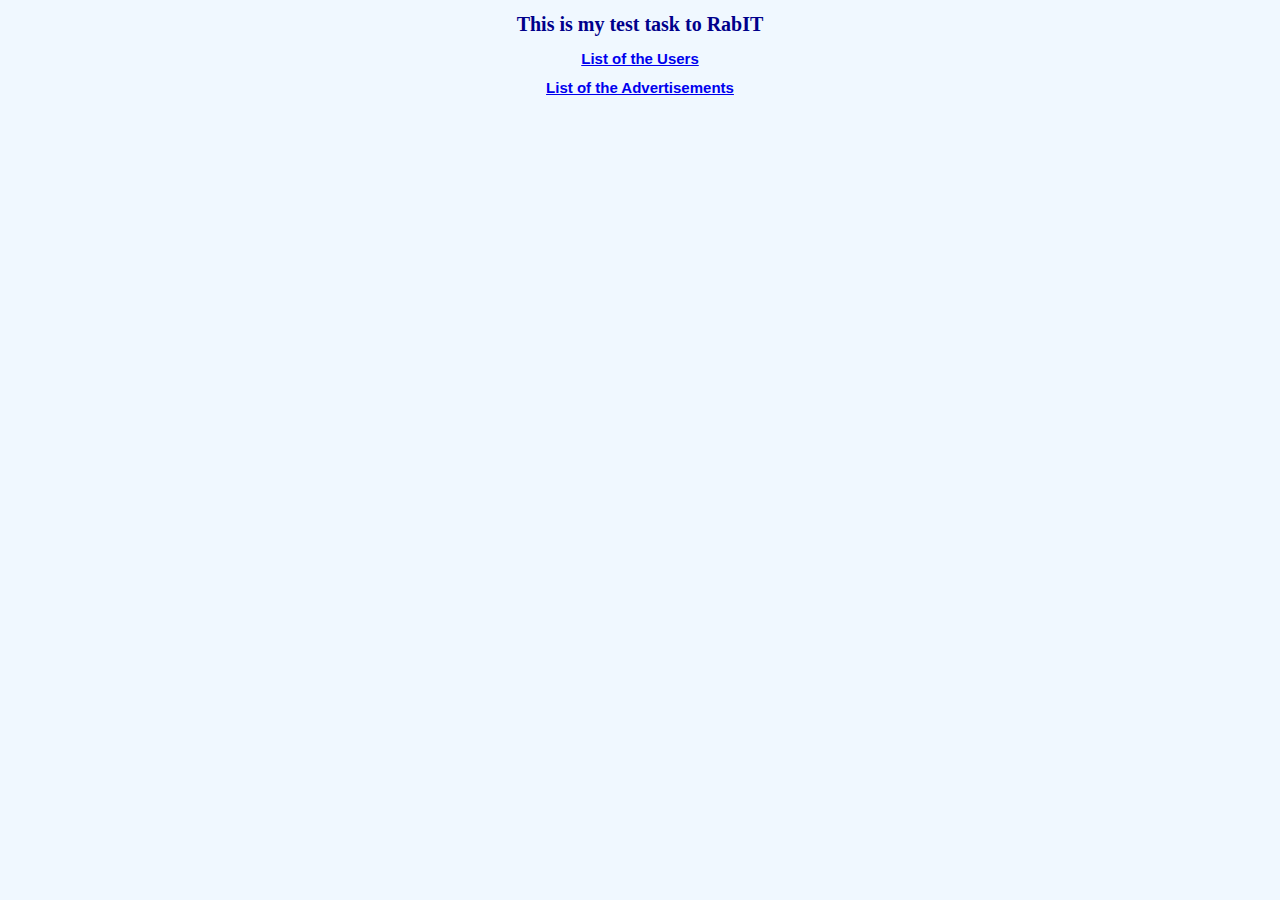
==== src/main/resources/static/index.html @ 29431b8d "frontend" ====
<!DOCTYPE html>
<html lang="en">
<head>
    <meta charset="UTF-8">
    <title>Test Task for RabIT</title>
    <link rel="stylesheet" href="css/users.css"/>

</head>
<body>
<h1>This is my test task to RabIT</h1>

<h2><a href="users.html">List of the Users</a></h2>


<h2><a href="advertisements.html">List of the Advertisements</a></h2>


</body>
</html>
---- src/main/resources/static/css/users.css ----
body {
    background-color: aliceblue;

}

h1 {
    text-align: center;
    font-size: 20px;
    color: darkblue;
}

h2 {
    text-align: center;
    font-family: Arial;
    font-size: 15px;
}

h3 {
    font-size: 10px;
    text-align: right;
}

ul.a {
    list-style-type: none;
    font-size: 12px;
    font-family: Gadugi;
    color: gray;
    background: #ffe5e5;
    padding: 5px;
    margin-left: 35px;
    margin-right: auto;
}
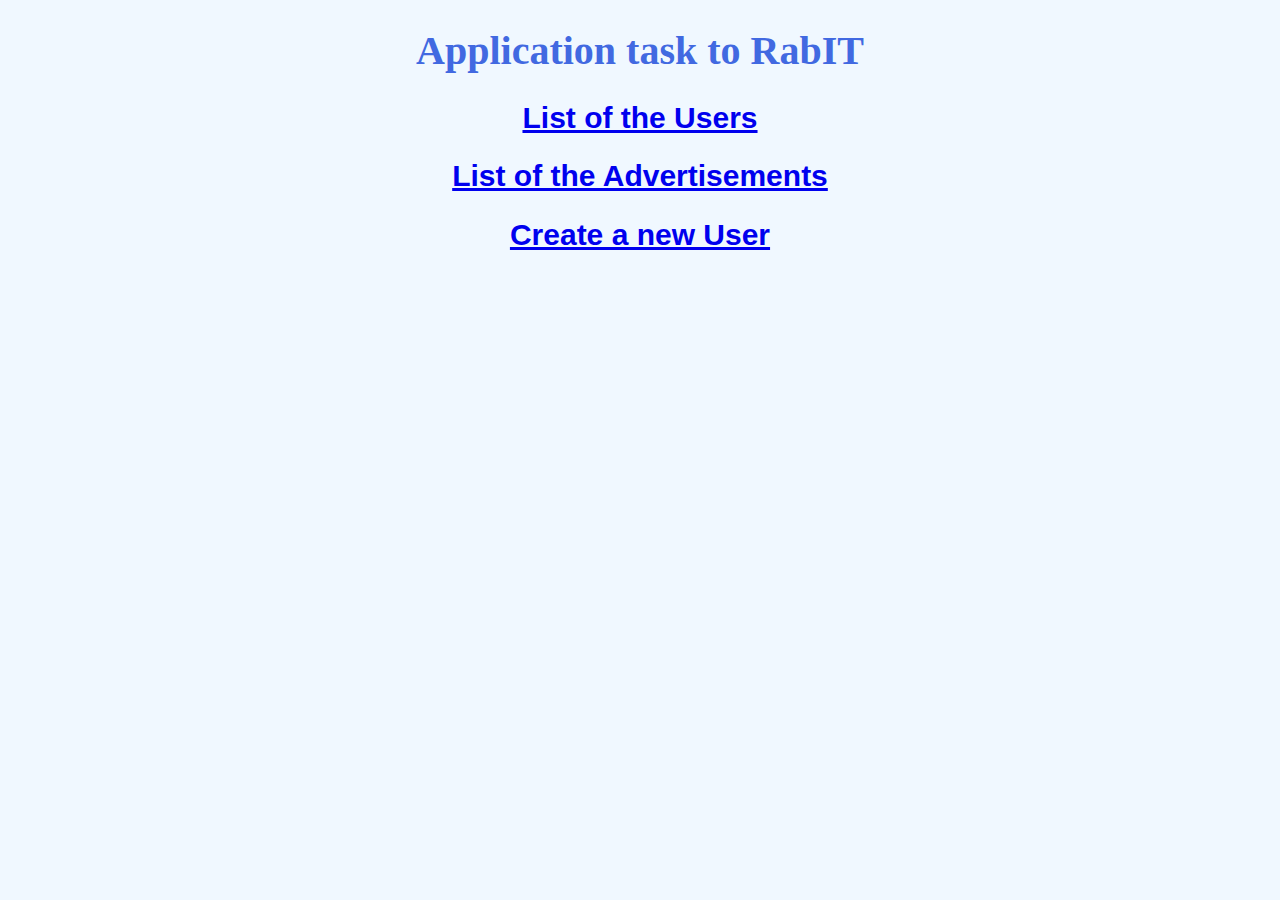
==== commit d2ddeea5: "Create user.html" ====
--- a/src/main/resources/static/index.html
+++ b/src/main/resources/static/index.html
@@ -7,13 +7,14 @@
 
 </head>
 <body>
-<h1>This is my test task to RabIT</h1>
+<h1>Application task to RabIT</h1>
 
 <h2><a href="users.html">List of the Users</a></h2>
 
 
 <h2><a href="advertisements.html">List of the Advertisements</a></h2>
 
+<h2><a href="newUser.html">Create a new User</a></h2>
 
 </body>
 </html>--- a/src/main/resources/static/css/users.css
+++ b/src/main/resources/static/css/users.css
@@ -5,28 +5,49 @@
 
 h1 {
     text-align: center;
-    font-size: 20px;
-    color: darkblue;
+    font-size: 40px;
+    color: royalblue;
 }
 
 h2 {
     text-align: center;
     font-family: Arial;
-    font-size: 15px;
+    font-size: 30px;
 }
 
 h3 {
-    font-size: 10px;
+    font-size: 20px;
     text-align: right;
 }
 
 ul.a {
     list-style-type: none;
-    font-size: 12px;
+    font-size: 25px;
     font-family: Gadugi;
     color: gray;
     background: #ffe5e5;
     padding: 5px;
     margin-left: 35px;
     margin-right: auto;
-}+}
+
+button.button {
+    background-color: cornflowerblue;
+    border: none;
+    color: white;
+    padding: 4px;
+    text-align: center;
+    text-decoration: none;
+    display: inline-block;
+    font-size: 20px;
+    margin: 4px 2px;
+    cursor: pointer;
+    border-radius: 15px;
+}
+
+input.input-box {
+    width: 25%;
+    height: 25px;
+
+
+}
